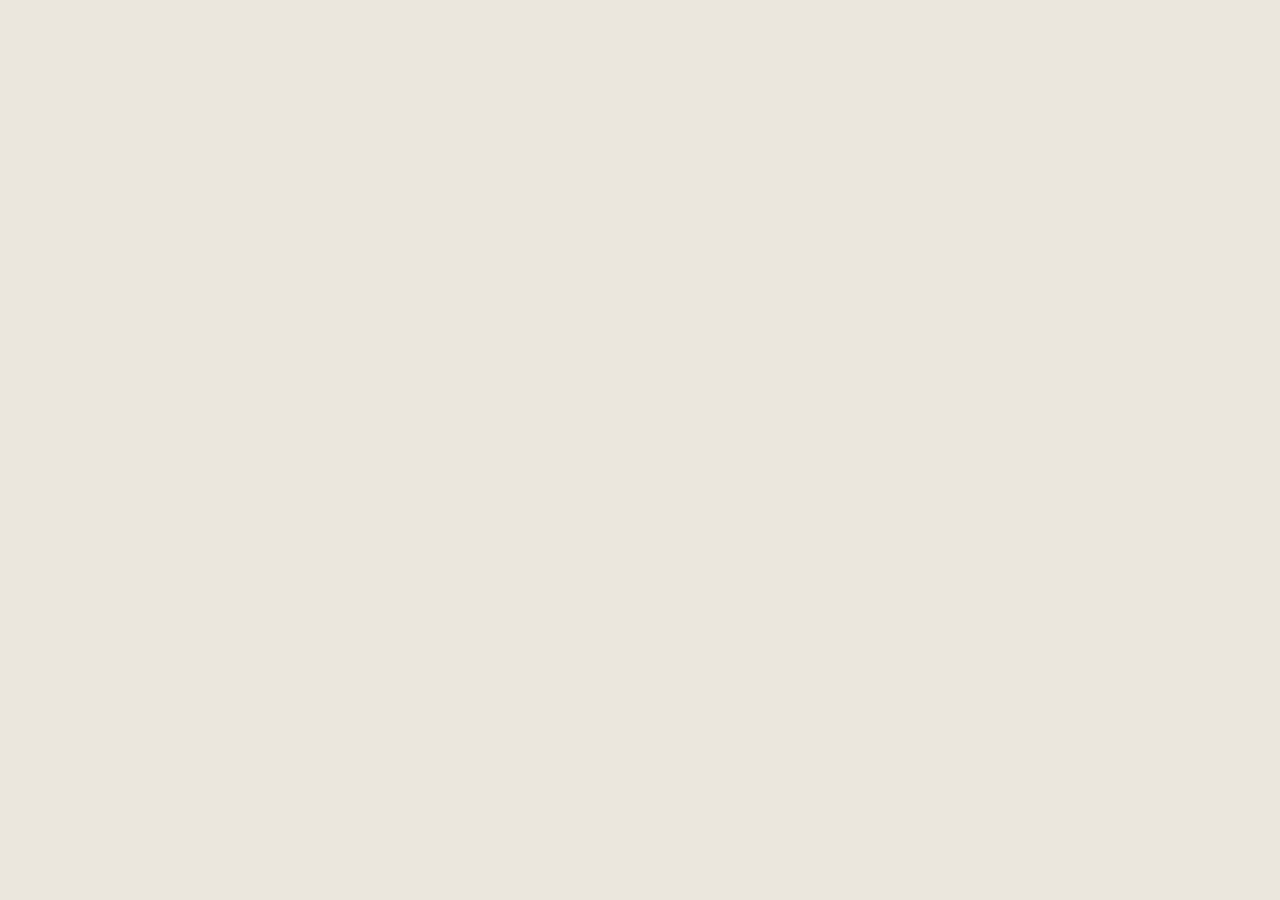
==== index.html @ 2cc4deec "Update index.html" ====
<!DOCTYPE html>
<html lang="en">
  <head>
    <meta charset="UTF-8" />
    <meta name="viewport" content="width=device-width, initial-scale=1.0" />
    <title>Конкретный чердак</title>
    <link href="https://fonts.googleapis.com/css2?family=Montserrat:ital,wght@0,100..900;1,100..900&amp;family=Press+Start+2P&amp;display=swap" rel="stylesheet">
    <link href="https://fonts.googleapis.com/css2?family=Gloria+Hallelujah&amp;display=swap" rel="stylesheet">
    <link rel="icon" href="assets/favicon.ico" type="image/x-icon">

    <!-- Press Start 2P-->
    <link rel="preconnect" href="https://fonts.googleapis.com">
    <link rel="preconnect" href="https://fonts.gstatic.com" crossorigin>
    <link href="https://fonts.googleapis.com/css2?family=Press+Start+2P&display=swap" rel="stylesheet">
  
    <!-- Спайс моно-->
    <link rel="preconnect" href="https://fonts.googleapis.com">
    <link rel="preconnect" href="https://fonts.gstatic.com" crossorigin>
    <link href="https://fonts.googleapis.com/css2?family=Press+Start+2P&family=Space+Mono:ital,wght@0,400;0,700;1,400;1,700&display=swap" rel="stylesheet">
    <script type="module" crossorigin src="assets/index-25bcae73.js"></script>
    <link rel="stylesheet" href="assets/index-1fccf9d4.css">
  </head>
  <body>
    <div id="root"></div>
    
  </body>
</html>
---- assets/index-1fccf9d4.css ----
:root{--header-height: 0px}main{margin-top:var(--header-height)}.header-toggle-button{color:var(--color-header-text-light);font-family:"Press Start 2P",serif}.header-container{display:flex;align-items:center;justify-content:space-between;padding:10px 20px;position:fixed;top:0;left:0;width:100%;z-index:10000}.header-left{display:flex;flex-direction:column}#header{background-color:var(--color-header-bg);width:100vw;top:0;left:50%;transform:translate(-50%);border-radius:2px;font-family:"Press Start 2P",serif}#header a{color:var(--color-header-text-light);font-size:12px;text-decoration:none;transition:filter .3s ease}#header a:hover{filter:var(--color-btn-hover-filter);transition:filter .3s ease}.custom-nav-item{padding-top:2px;line-height:10px}.custom-nav-item:first-of-type{text-transform:uppercase}.custom-nav-link.active{color:var(--color-header-text-active)!important;font-size:12px!important;text-decoration:none;transition:font-weight .3s ease}.header-toggle-button{background:none;border:none;cursor:pointer;font-size:1.5rem;display:block;position:fixed;right:25px;top:15px;z-index:10001}.custom-drawer-wrapper{display:block;position:relative;overflow:hidden;max-height:0;transition:max-height .3s ease-in-out;box-shadow:0 2px 5px #0000004d;z-index:1000;border-radius:0 0 4px 4px;width:100%}.custom-drawer-wrapper.expanded{max-height:500px}.custom-nav-list{list-style:none;margin:0;padding:10px;display:flex;flex-direction:column}.custom-nav-link{text-decoration:none;display:block;transition:background-color .3s ease-in-out;font-size:1.2rem;color:var(--color-header-text-default);padding:8px 10px}ol.download-info{padding:0 25px;margin:3px 0}@media (min-width: 769px){.header-container{justify-content:flex-start}.header-left{flex-direction:row;align-items:center}.header-toggle-button{display:none}.custom-nav-link{font-size:1rem;padding:5px 0}.custom-nav-list{flex-direction:row;padding:0}.custom-nav-item{margin:10px 0}.custom-nav-item{margin:0 15px}.custom-drawer-wrapper{display:flex;align-items:center;position:static;max-height:none;overflow:visible;box-shadow:none;z-index:auto;border-radius:0;width:auto;margin-left:20px;background-color:transparent}#header{background-color:var(--color-header-bg);position:absolute;width:95vw;top:10px;left:50%;transform:translate(-50%);border-radius:2px;font-family:"Press Start 2P",serif}}.footer{position:static;bottom:0;left:0;padding:10px 0;font-family:"Press Start 2P",serif;color:var(--color-footer-text);width:auto;max-width:none;margin:0;box-sizing:border-box;background-color:transparent;border-top:none;box-shadow:none;transition:none}#copyright{position:relative;top:10px}.footer-content{font-size:9px;line-height:10px;text-shadow:none}.container{font-family:"Monospace",monospace}main{padding-top:60px;transition:padding-top .3s ease-in-out}h2{font-family:"Press Start 2P",serif;font-size:17px;padding:0;margin:15px 0 30px;color:var(--color-body-color)}h3{font-family:"Press Start 2P",serif;font-size:16px;padding:0;margin:10px 0 0;color:var(--color-body-color);text-decoration:none!important;text-align:center}.link-header,h3 a{font-family:"Press Start 2P",serif;font-size:13px;padding:0;margin:30px 0 0;color:var(--color-body-color);text-decoration:none!important}main a{color:var(--color-body-color);transition:filter .3s ease;text-decoration:dotted underline 1px var(--color-body-color)}main a:hover{filter:var(--color-btn-hover-filter);transition:filter .3s ease}main{font-family:monospace;font-size:15px}ul.main-info{margin:-10px 0!important;padding:0 18px}hr{border:dotted 2px var( --color-checkbox-border);border-top:none;margin:10px}:root{--color-body-bg: #ebe7dd;--color-body-color: #7f836c;--color-text-secondary: #8B9C88;--color-text-light: #fcfdf8;--color-text-dark: #484940;--color-text-secondary-dark: #878a7485;--color-text-card-dark: #6B7A6D;--color-text-clear: #F9F6F2;--color-bg-input-group: #f3f2ee;--color-bg-btn-group: #d4cfc0;--color-bg-btn-group-checked: #c2baa9;--color-bg-btn-clan-cont-checked: #a79d87;--color-bg-table-cell: #ddd8ce;--color-bg-table-cell-lit: #c0baa9;--color-bg-table-cell-dawey: #95a080;--color-bg-loc-num-tooltip: #fffcf0;--color-bg-swim-group: #C7C2A4;--color-border-default: #c9c4b9;--color-border-btn-group: #A89C70;--color-border-btn-group-separator: #9C9070;--color-checkbox-bg: #ddd8ce;--color-checkbox-border: #C6C2B6;--color-checkbox-checkmark: #5f5d4e;--color-card-border: #ccc4ad;--color-card-bg: #e0ddd0;--color-btn-hover-filter: brightness(96%);--color-header-text-light: #e3e4d4;--color-header-bg: #889482;--color-header-text-active: #fefff0;--color-footer-text: #7b8571;--color-footer-bg: #4E5B5D;--color-path-start: #D0B86D;--color-path-end: #A89F87;--color-path-arrow: #8B9C88;--color-path-highlight: #C7C2A4}h4:first-of-type{font-family:"Press Start 2P",serif;font-size:12px;font-weight:400;padding:0;margin:10px 0 0;color:var(--color-body-color);text-decoration:none!important;text-align:center}h4:nth-of-type(2){text-align:center;font-family:"Press Start 2P",serif;font-size:13px;padding:0;margin:30px 0 10px;color:var(--color-body-color);text-decoration:none!important}.container{text-align:justify}.link-table{display:grid;justify-items:center;align-items:center;justify-content:space-evenly;margin:15px 0}.link-table td,.link-table th{border:2px solid var(--color-card-border)}.link-table th{font-size:14px;padding:0 10px;background-color:var(--color-bg-table-cell)}.link-table td{font-size:14px;padding:0 10px}p.download-info{margin:5px 0!important}ol.download-info>li{margin:15px 0}.mods-links{margin:10px 0;padding:0 20px}#remarka{display:inline-block;padding:0 0 10px}.container>p{margin:10px 0 20px;font-size:15px}#from_chk,#to_chk{margin:3px 3px 1px 8px}label[for=from_chk],label[for=to_chk]{padding:3px 13px}.pathfind-table{border-collapse:collapse;margin:0 auto 10px;-webkit-user-select:none;user-select:none}.number-location{display:flex;justify-content:space-between;align-items:center;margin:0}.pathfind-table td:not(.table-header>td){height:30px;width:20px;border:1px solid var(--color-border-default);padding:0;position:relative;background-color:var(--color-bg-table-cell)}.pathfind-table td.dawey{background-color:var(--color-bg-table-cell-dawey)}.loc_num{font-size:.65em;color:var(--color-text-dark);position:absolute;bottom:1px;right:1px;font-weight:700}.path td .loc_num{z-index:20;display:inline-flex;right:16px;bottom:-11px;-webkit-user-select:text;user-select:text;background:var(--color-bg-loc-num-tooltip);padding:1px 5px;border-radius:6px 0 6px 6px;box-shadow:0 0 3px #0000004d;white-space:nowrap;opacity:0!important;pointer-events:none;transition:opacity .3s ease}.path td:hover .loc_num{opacity:1!important}.lit{background-color:var(--color-bg-table-cell-lit)!important}td.dawey{background-color:var(--color-bg-table-cell-dawey)!important}#pathfind-container{display:flex;flex-wrap:wrap;align-content:center;align-items:flex-start;justify-content:space-around}#path-location{display:flex;flex-wrap:wrap;align-content:center;align-items:center;justify-content:center}#path-location>div{margin:0 30px 30px}#where-from{display:flex;justify-content:center;align-items:center;margin:15px}#where-from .btn{padding:3px 15px;font-size:16px}#path-buttons{display:flex;flex-wrap:wrap;justify-content:space-evenly;align-content:center;align-items:center;margin:-17px 0 27px}.show{display:flex;flex-direction:column}#search-table{display:flex;flex-wrap:wrap;justify-content:center;align-content:center;align-items:center}.search{margin:5px 15px}#search-header{display:inline}.text-center{text-align:center}p i{font-size:.85em;font-style:italic;text-align:center;display:block;margin-bottom:15px}p{-webkit-user-select:text;user-select:text}#from_num,#to_num,#sh_loc{border-radius:3px;font-size:.85rem;padding:6px 13px;cursor:pointer;border:none;-webkit-user-select:none;user-select:none;text-align:center;transition:background-color .3s ease;background-color:var(--color-bg-input-group);color:var( --color-text-dark)}#from_num::placeholder,#to_num::placeholder,#sh_loc::placeholder{color:var(--color-text-secondary-dark)}.btn{border-radius:3px;font-size:.85rem;padding:6px 13px;cursor:pointer;border:none;-webkit-user-select:none;user-select:none;transition:.3s ease;background-color:var(--color-bg-btn-group);color:var( --color-text-light)}.btn:hover,.clear:hover{filter:var(--color-btn-hover-filter);transition:.3s ease}.btn:not(#where-from .btn){background-color:var(--color-bg-btn-group-checked)}.btn-sm{font-size:.75rem;padding:3px 8px}#sShow{margin:15px 0 0 10px}#where-from .btn[for=dush]{border-radius:3px 0 0 3px}#where-from .btn[for=stepi]{border-radius:0 3px 3px 0}.btn-check{display:none}.btn-group{display:inline-flex;border-radius:3px;overflow:hidden;border:1px solid var(--color-border-btn-group)}.btn-check:checked+.btn{background-color:var(--color-bg-btn-group-checked)}.clear{color:var(--color-text-clear);background-color:var(--color-bg-btn-group-checked);font-weight:700;font-size:1.2em;line-height:1;cursor:pointer;-webkit-user-select:none;user-select:none;text-align:center;padding:2px 5px;border-radius:3px;transition:.3s ease}.hidden{display:none}.game-cell{display:block;height:30px;width:20px;background-color:var(--color-bg-table-cell);cursor:pointer;-webkit-user-select:none;user-select:none;transition:background-color .3s ease}.hidden:checked+.game-cell{background-color:var(--color-bg-table-cell-lit);border-color:var(--color-border-game-cell-checked)}.center{text-align:center}.search{margin-bottom:10px}input[type=checkbox]{display:none}.custom-checkbox{width:15px;height:15px;line-height:15px;background-color:var(--color-checkbox-bg);border:2px solid var(--color-checkbox-border);display:inline-block;cursor:pointer;position:relative}input[type=checkbox]:checked+.custom-checkbox{background-color:var(--color-checkbox-bg)}input[type=checkbox]:checked+.custom-checkbox:after{content:"";position:absolute;left:4px;top:-3px;width:6px;height:15px;border:2px solid var(--color-checkbox-checkmark);border-width:0 2px 2px 0;transform:rotate(45deg)}body{background-color:var(--color-body-bg);color:var(--color-body-color)}.card{position:relative;display:flex;flex-direction:column;word-wrap:break-word;background-clip:border-box;border:1px solid var(--color-card-border);border-radius:.25rem;background-color:var(--color-card-bg);margin:0 10px 20px;color:var(--color-text-card-dark)}.calc-act-card{display:flex;flex-wrap:wrap;justify-content:space-evenly;align-items:center;padding:15px 0}.calc-lvl-card{display:flex;flex-wrap:wrap;padding:15px 0;justify-content:center}.swim-lvl-from,.swim-lvl-to,.swim-lvl-time{display:flex;align-items:center;justify-content:space-evenly;margin:3px 0}.swim-lvl-txt,.swim-lvl-label{margin:0 10px}.swim-lvl-from>.swim-lvl-txt:nth-of-type(2){width:35px}.calc-action{font-size:14px;margin:0 10px}.calc-action p{margin:5px 0}.calc-lvl-block{width:80%;display:grid;justify-items:center}.swim-lvl-time-txt{margin:0 10px}.swim-lvl-input input,.swim-lvl-input select{width:35px;margin:5px 0;color:var(--color-text-dark)!important}#howFarRes p{font-size:14px;margin:10px 0;text-align:center}#howFar{margin:5px 0 0}#clan-container{display:grid!important;gap:.45rem!important}#swimaway-container{display:flex;width:100%;justify-content:center;flex-wrap:wrap}.swim-lvl{display:grid;grid-auto-flow:column;justify-content:space-between;margin:5px}label[for=bornSwim],label[for=wentSwim],label[for=notSwim]{font-size:15px!important;text-align:center;margin:5px 10px;padding:10px 13px!important}#clan-container>.btn-check:checked+.btn{background-color:var(--color-bg-btn-clan-cont-checked)}#yourLv,#locLv,#d1eSL,#bSLб,#d1bSL,#d2bSL,#d3bSL,#d2eSL,#hourExp{border-radius:3px;padding:2px 10px;margin:0 5px;cursor:pointer;border:none;-webkit-user-select:none;user-select:none;text-align:center;transition:background-color .3s ease;background-color:var(--color-bg-input-group);color:var(--color-text-dark)!important}select#bSL,select#eSL{border-radius:3px;padding:2px 10px;margin:0 5px;width:50px;cursor:pointer;border:none;-webkit-user-select:none;user-select:none;text-align:center;transition:background-color .3s ease;background-color:var(--color-bg-input-group);color:var(--color-text-dark)!important}
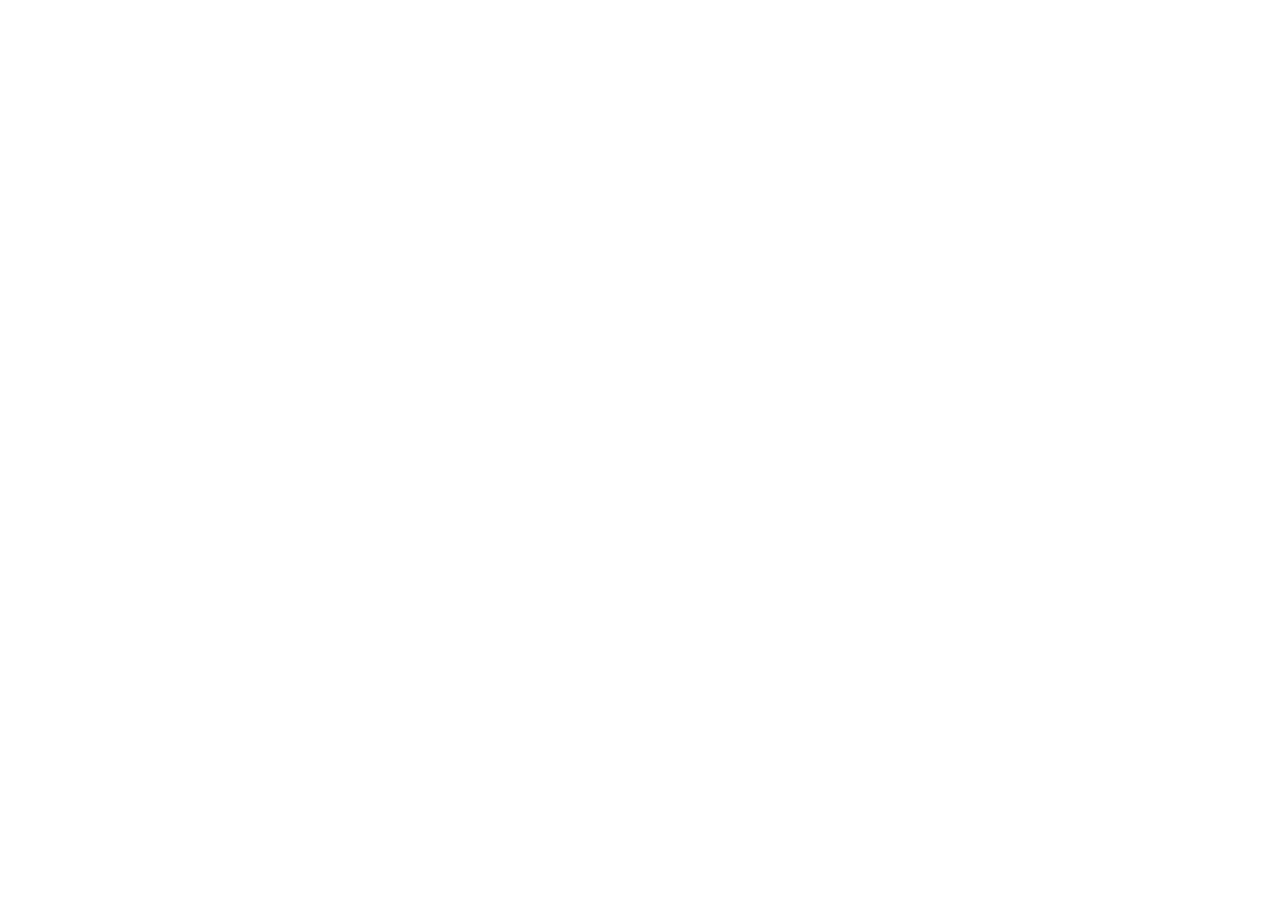
==== commit 90818f51: "Update index.html" ====
--- a/index.html
+++ b/index.html
@@ -6,7 +6,7 @@
     <title>Конкретный чердак</title>
     <link href="https://fonts.googleapis.com/css2?family=Montserrat:ital,wght@0,100..900;1,100..900&amp;family=Press+Start+2P&amp;display=swap" rel="stylesheet">
     <link href="https://fonts.googleapis.com/css2?family=Gloria+Hallelujah&amp;display=swap" rel="stylesheet">
-    <link rel="icon" href="assets/favicon.ico" type="image/x-icon">
+    <link rel="icon" href="/assets/favicon.ico" type="image/x-icon">
 
     <!-- Press Start 2P-->
     <link rel="preconnect" href="https://fonts.googleapis.com">
@@ -17,8 +17,8 @@
     <link rel="preconnect" href="https://fonts.googleapis.com">
     <link rel="preconnect" href="https://fonts.gstatic.com" crossorigin>
     <link href="https://fonts.googleapis.com/css2?family=Press+Start+2P&family=Space+Mono:ital,wght@0,400;0,700;1,400;1,700&display=swap" rel="stylesheet">
-    <script type="module" crossorigin src="assets/index-25bcae73.js"></script>
-    <link rel="stylesheet" href="assets/index-1fccf9d4.css">
+    <script type="module" crossorigin src="./assets/index-8463efc4.js"></script>
+    <link rel="stylesheet" href="./assets/index-5ba0d593.css">
   </head>
   <body>
     <div id="root"></div>
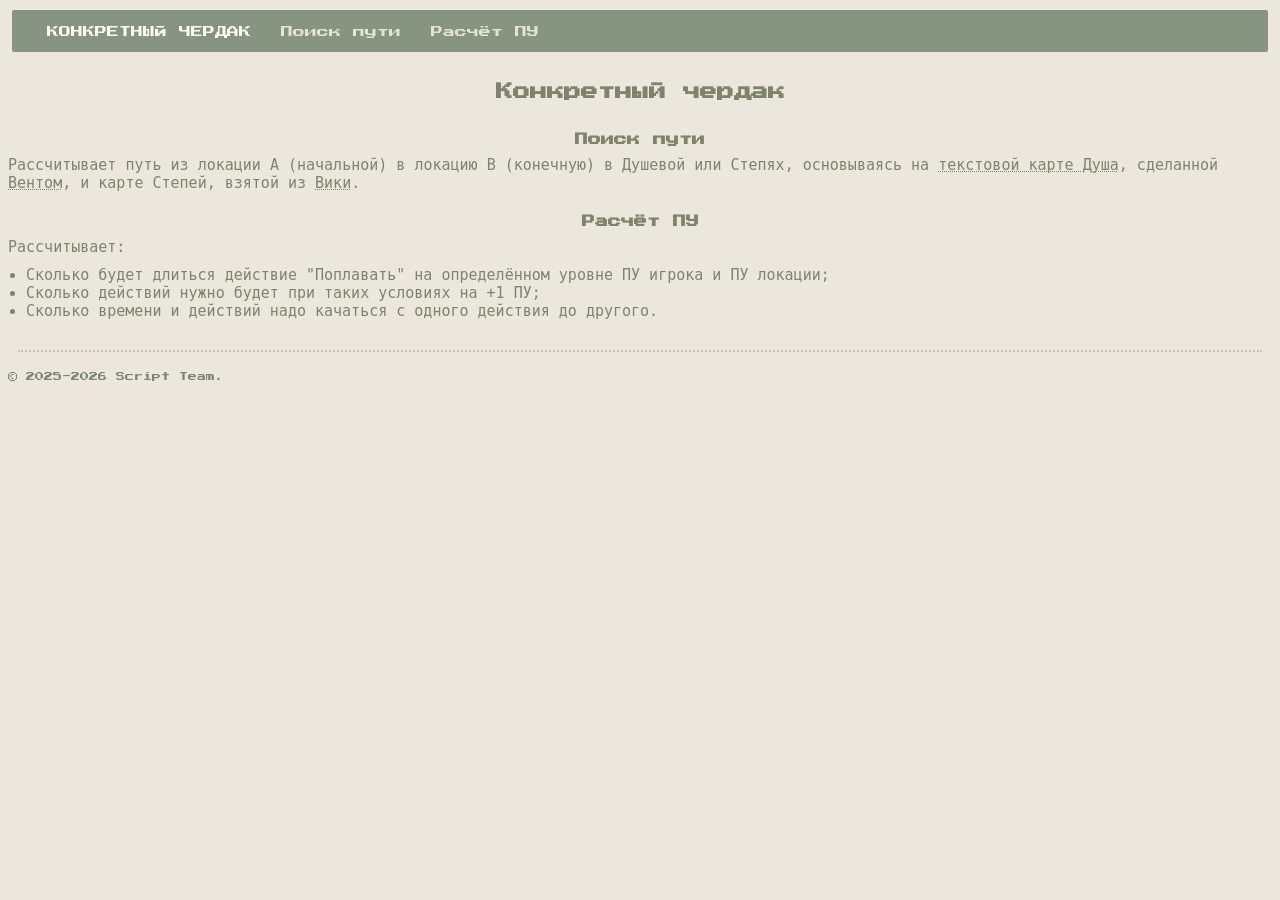
==== commit fbdc8300: "Initial commit" ====
--- a/index.html
+++ b/index.html
@@ -1,27 +1,27 @@
-<!DOCTYPE html>
-<html lang="en">
-  <head>
-    <meta charset="UTF-8" />
-    <meta name="viewport" content="width=device-width, initial-scale=1.0" />
-    <title>Конкретный чердак</title>
-    <link href="https://fonts.googleapis.com/css2?family=Montserrat:ital,wght@0,100..900;1,100..900&amp;family=Press+Start+2P&amp;display=swap" rel="stylesheet">
-    <link href="https://fonts.googleapis.com/css2?family=Gloria+Hallelujah&amp;display=swap" rel="stylesheet">
-    <link rel="icon" href="/assets/favicon.ico" type="image/x-icon">
-
-    <!-- Press Start 2P-->
-    <link rel="preconnect" href="https://fonts.googleapis.com">
-    <link rel="preconnect" href="https://fonts.gstatic.com" crossorigin>
-    <link href="https://fonts.googleapis.com/css2?family=Press+Start+2P&display=swap" rel="stylesheet">
-  
-    <!-- Спайс моно-->
-    <link rel="preconnect" href="https://fonts.googleapis.com">
-    <link rel="preconnect" href="https://fonts.gstatic.com" crossorigin>
-    <link href="https://fonts.googleapis.com/css2?family=Press+Start+2P&family=Space+Mono:ital,wght@0,400;0,700;1,400;1,700&display=swap" rel="stylesheet">
-    <script type="module" crossorigin src="./assets/index-8463efc4.js"></script>
-    <link rel="stylesheet" href="./assets/index-5ba0d593.css">
-  </head>
-  <body>
-    <div id="root"></div>
-    
-  </body>
-</html>
+<!DOCTYPE html>
+<html lang="en">
+  <head>
+    <meta charset="UTF-8" />
+    <meta name="viewport" content="width=device-width, initial-scale=1.0" />
+    <title>Конкретный чердак</title>
+    <link href="https://fonts.googleapis.com/css2?family=Montserrat:ital,wght@0,100..900;1,100..900&amp;family=Press+Start+2P&amp;display=swap" rel="stylesheet">
+    <link href="https://fonts.googleapis.com/css2?family=Gloria+Hallelujah&amp;display=swap" rel="stylesheet">
+    <link rel="icon" href="https://glyph.su/favicon.ico" type="image/x-icon">
+
+    <!-- Press Start 2P-->
+    <link rel="preconnect" href="https://fonts.googleapis.com">
+    <link rel="preconnect" href="https://fonts.gstatic.com" crossorigin>
+    <link href="https://fonts.googleapis.com/css2?family=Press+Start+2P&display=swap" rel="stylesheet">
+  
+    <!-- Спайс моно-->
+    <link rel="preconnect" href="https://fonts.googleapis.com">
+    <link rel="preconnect" href="https://fonts.gstatic.com" crossorigin>
+    <link href="https://fonts.googleapis.com/css2?family=Press+Start+2P&family=Space+Mono:ital,wght@0,400;0,700;1,400;1,700&display=swap" rel="stylesheet">
+    <script type="module" crossorigin src="/assets/index-1d9ab190.js"></script>
+    <link rel="stylesheet" href="/assets/index-99a11e3c.css">
+  </head>
+  <body>
+    <div id="root"></div>
+    
+  </body>
+</html>
--- a/assets/index-99a11e3c.css
+++ b/assets/index-99a11e3c.css
@@ -0,0 +1 @@
+:root{--header-height: 0px}main{margin-top:var(--header-height)}.header-toggle-button{color:var(--color-header-text-light);font-family:"Press Start 2P",serif}.header-container{display:flex;align-items:center;justify-content:space-between;padding:10px 20px;position:fixed;top:0;left:0;width:100%;z-index:10000}.header-left{display:flex;flex-direction:column}#header{background-color:var(--color-header-bg);width:100vw;top:0;left:50%;transform:translate(-50%);border-radius:2px;font-family:"Press Start 2P",serif}#header a{color:var(--color-header-text-light);font-size:12px;text-decoration:none;transition:filter .3s ease}#header a:hover{filter:var(--color-btn-hover-filter);transition:filter .3s ease}.custom-nav-item{padding-top:2px;line-height:10px}.custom-nav-item:first-of-type{text-transform:uppercase}.custom-nav-link.active{color:var(--color-header-text-active)!important;font-size:12px!important;text-decoration:none;transition:font-weight .3s ease}.header-toggle-button{background:none;border:none;cursor:pointer;font-size:1.5rem;display:block;position:fixed;right:25px;top:15px;z-index:10001}.custom-drawer-wrapper{display:block;position:relative;overflow:hidden;max-height:0;transition:max-height .3s ease-in-out;box-shadow:0 2px 5px #0000004d;z-index:1000;border-radius:0 0 4px 4px;width:100%}.custom-drawer-wrapper.expanded{max-height:500px}.custom-nav-list{list-style:none;margin:0;padding:10px;display:flex;flex-direction:column}.custom-nav-link{text-decoration:none;display:block;transition:background-color .3s ease-in-out;font-size:1.2rem;color:var(--color-header-text-default);padding:8px 10px}ol.download-info{padding:0 25px;margin:3px 0}@media (min-width: 769px){.header-container{justify-content:flex-start}.header-left{flex-direction:row;align-items:center}.header-toggle-button{display:none}.custom-nav-link{font-size:1rem;padding:5px 0}.custom-nav-list{flex-direction:row;padding:0}.custom-nav-item{margin:10px 0}.custom-nav-item{margin:0 15px}.custom-drawer-wrapper{display:flex;align-items:center;position:static;max-height:none;overflow:visible;box-shadow:none;z-index:auto;border-radius:0;width:auto;margin-left:20px;background-color:transparent}#header{background-color:var(--color-header-bg);position:absolute;width:95vw;top:10px;left:50%;transform:translate(-50%);border-radius:2px;font-family:"Press Start 2P",serif}}.footer{position:static;bottom:0;left:0;padding:10px 0;font-family:"Press Start 2P",serif;color:var(--color-footer-text);width:auto;max-width:none;margin:0;box-sizing:border-box;background-color:transparent;border-top:none;box-shadow:none;transition:none}#copyright{position:relative;top:10px}.footer-content{font-size:9px;line-height:10px;text-shadow:none}.container{font-family:"Monospace",monospace}main{padding-top:60px;transition:padding-top .3s ease-in-out}h2{font-family:"Press Start 2P",serif;font-size:17px;padding:0;margin:15px 0 30px;color:var(--color-body-color)}h3{font-family:"Press Start 2P",serif;font-size:16px;padding:0;margin:10px 0 0;color:var(--color-body-color);text-decoration:none!important;text-align:center}.link-header,h3 a{font-family:"Press Start 2P",serif;font-size:13px;padding:0;margin:30px 0 0;color:var(--color-body-color);text-decoration:none!important}main a{color:var(--color-body-color);transition:filter .3s ease;text-decoration:dotted underline 1px var(--color-body-color)}main a:hover{filter:var(--color-btn-hover-filter);transition:filter .3s ease}main{font-family:monospace;font-size:15px}ul.main-info{margin:-10px 0!important;padding:0 18px}hr{border:dotted 2px var( --color-checkbox-border);border-top:none;margin:10px}.container>p{margin:10px 0 20px;font-size:15px}#from_chk,#to_chk{margin:3px 3px 1px 8px}label[for=from_chk],label[for=to_chk]{padding:3px 13px}.pathfind-table{border-collapse:collapse;margin:0 auto 10px;-webkit-user-select:none;user-select:none}.number-location{display:flex;justify-content:space-between;align-items:center;margin:0}.pathfind-table td:not(.table-header>td){height:30px;width:20px;border:1px solid var(--color-border-default);padding:0;position:relative;background-color:var(--color-bg-table-cell)}.pathfind-table td.dawey{background-color:var(--color-bg-table-cell-dawey)}.loc_num{font-size:.65em;color:var(--color-text-dark);position:absolute;bottom:1px;right:1px;font-weight:700}.path td .loc_num{z-index:20;display:inline-flex;right:16px;bottom:-11px;-webkit-user-select:text;user-select:text;background:var(--color-bg-loc-num-tooltip);padding:1px 5px;border-radius:6px 0 6px 6px;box-shadow:0 0 3px #0000004d;white-space:nowrap;opacity:0!important;pointer-events:none;transition:opacity .3s ease}.path td:hover .loc_num{opacity:1!important}.lit{background-color:var(--color-bg-table-cell-lit)!important}td.dawey{background-color:var(--color-bg-table-cell-dawey)!important}#pathfind-container{display:flex;flex-wrap:wrap;align-content:center;align-items:flex-start;justify-content:space-around}#path-location{display:flex;flex-wrap:wrap;align-content:center;align-items:center;justify-content:center}#path-location>div{margin:0 30px 30px}#where-from{display:flex;justify-content:center;align-items:center;margin:15px}#where-from .btn{padding:3px 15px;font-size:16px}#path-buttons{display:flex;flex-wrap:wrap;justify-content:space-evenly;align-content:center;align-items:center;margin:-17px 0 27px}.show{display:flex;flex-direction:column}#search-table{display:flex;flex-wrap:wrap;justify-content:center;align-content:center;align-items:center}.search{margin:5px 15px}#search-header{display:inline}.text-center{text-align:center}p i{font-size:.85em;font-style:italic;text-align:center;display:block;margin-bottom:15px}p{-webkit-user-select:text;user-select:text}#from_num,#to_num,#sh_loc{border-radius:3px;font-size:.85rem;padding:6px 13px;cursor:pointer;border:none;-webkit-user-select:none;user-select:none;text-align:center;transition:background-color .3s ease;background-color:var(--color-bg-input-group);color:var( --color-text-dark)}#from_num::placeholder,#to_num::placeholder,#sh_loc::placeholder{color:var(--color-text-secondary-dark)}.btn{border-radius:3px;font-size:.85rem;padding:6px 13px;cursor:pointer;border:none;-webkit-user-select:none;user-select:none;transition:.3s ease;background-color:var(--color-bg-btn-group);color:var( --color-text-light)}.btn:hover,.clear:hover{filter:var(--color-btn-hover-filter);transition:.3s ease}.btn:not(#where-from .btn){background-color:var(--color-bg-btn-group-checked)}.btn-sm{font-size:.75rem;padding:3px 8px}#sShow{margin:15px 0 0 10px}#where-from .btn[for=dush]{border-radius:3px 0 0 3px}#where-from .btn[for=stepi]{border-radius:0 3px 3px 0}.btn-check{display:none}.btn-group{display:inline-flex;border-radius:3px;overflow:hidden;border:1px solid var(--color-border-btn-group)}.btn-check:checked+.btn{background-color:var(--color-bg-btn-group-checked)}.clear{color:var(--color-text-clear);background-color:var(--color-bg-btn-group-checked);font-weight:700;font-size:1.2em;line-height:1;cursor:pointer;-webkit-user-select:none;user-select:none;text-align:center;padding:2px 5px;border-radius:3px;transition:.3s ease}.hidden{display:none}.game-cell{display:block;height:30px;width:20px;background-color:var(--color-bg-table-cell);cursor:pointer;-webkit-user-select:none;user-select:none;transition:background-color .3s ease}.hidden:checked+.game-cell{background-color:var(--color-bg-table-cell-lit);border-color:var(--color-border-game-cell-checked)}.center{text-align:center}.search{margin-bottom:10px}input[type=checkbox]{display:none}.custom-checkbox{width:15px;height:15px;line-height:15px;background-color:var(--color-checkbox-bg);border:2px solid var(--color-checkbox-border);display:inline-block;cursor:pointer;position:relative}input[type=checkbox]:checked+.custom-checkbox{background-color:var(--color-checkbox-bg)}input[type=checkbox]:checked+.custom-checkbox:after{content:"";position:absolute;left:4px;top:-3px;width:6px;height:15px;border:2px solid var(--color-checkbox-checkmark);border-width:0 2px 2px 0;transform:rotate(45deg)}:root{--color-body-bg: #ebe7dd;--color-body-color: #7f836c;--color-text-secondary: #8B9C88;--color-text-light: #fcfdf8;--color-text-dark: #484940;--color-text-secondary-dark: #878a7485;--color-text-card-dark: #6B7A6D;--color-text-clear: #F9F6F2;--color-bg-input-group: #f3f2ee;--color-bg-btn-group: #d4cfc0;--color-bg-btn-group-checked: #c2baa9;--color-bg-btn-clan-cont-checked: #a79d87;--color-bg-table-cell: #ddd8ce;--color-bg-table-cell-lit: #c0baa9;--color-bg-table-cell-dawey: #95a080;--color-bg-loc-num-tooltip: #fffcf0;--color-bg-swim-group: #C7C2A4;--color-border-default: #c9c4b9;--color-border-btn-group: #A89C70;--color-border-btn-group-separator: #9C9070;--color-checkbox-bg: #ddd8ce;--color-checkbox-border: #C6C2B6;--color-checkbox-checkmark: #5f5d4e;--color-card-border: #ccc4ad;--color-card-bg: #e0ddd0;--color-btn-hover-filter: brightness(96%);--color-header-text-light: #e3e4d4;--color-header-bg: #889482;--color-header-text-active: #fefff0;--color-footer-text: #7b8571;--color-footer-bg: #4E5B5D;--color-path-start: #D0B86D;--color-path-end: #A89F87;--color-path-arrow: #8B9C88;--color-path-highlight: #C7C2A4}body{background-color:var(--color-body-bg);color:var(--color-body-color)}.card{position:relative;display:flex;flex-direction:column;word-wrap:break-word;background-clip:border-box;border:1px solid var(--color-card-border);border-radius:.25rem;background-color:var(--color-card-bg);margin:0 10px 20px;color:var(--color-text-card-dark)}.calc-act-card{display:flex;flex-wrap:wrap;justify-content:space-evenly;align-items:center;padding:15px 0}.calc-lvl-card{display:flex;flex-wrap:wrap;padding:15px 0;justify-content:center}.swim-lvl-from,.swim-lvl-to,.swim-lvl-time{display:flex;align-items:center;justify-content:space-evenly;margin:3px 0}.swim-lvl-txt,.swim-lvl-label{margin:0 10px}.swim-lvl-from>.swim-lvl-txt:nth-of-type(2){width:35px}.calc-action{font-size:14px;margin:0 10px}.calc-action p{margin:5px 0}.calc-lvl-block{width:80%;display:grid;justify-items:center}.swim-lvl-time-txt{margin:0 10px}.swim-lvl-input input,.swim-lvl-input select{width:35px;margin:5px 0;color:var(--color-text-dark)!important}#howFarRes p{font-size:14px;margin:10px 0;text-align:center}#howFar{margin:5px 0 0}#clan-container{display:grid!important;gap:.45rem!important}#swimaway-container{display:flex;width:100%;justify-content:center;flex-wrap:wrap}.swim-lvl{display:grid;grid-auto-flow:column;justify-content:space-between;margin:5px}label[for=bornSwim],label[for=wentSwim],label[for=notSwim]{font-size:15px!important;text-align:center;margin:5px 10px;padding:10px 13px!important}#clan-container>.btn-check:checked+.btn{background-color:var(--color-bg-btn-clan-cont-checked)}#yourLv,#locLv,#d1eSL,#bSLб,#d1bSL,#d2bSL,#d3bSL,#d2eSL,#hourExp{border-radius:3px;padding:2px 10px;margin:0 5px;cursor:pointer;border:none;-webkit-user-select:none;user-select:none;text-align:center;transition:background-color .3s ease;background-color:var(--color-bg-input-group);color:var(--color-text-dark)!important}select#bSL,select#eSL{border-radius:3px;padding:2px 10px;margin:0 5px;width:50px;cursor:pointer;border:none;-webkit-user-select:none;user-select:none;text-align:center;transition:background-color .3s ease;background-color:var(--color-bg-input-group);color:var(--color-text-dark)!important}
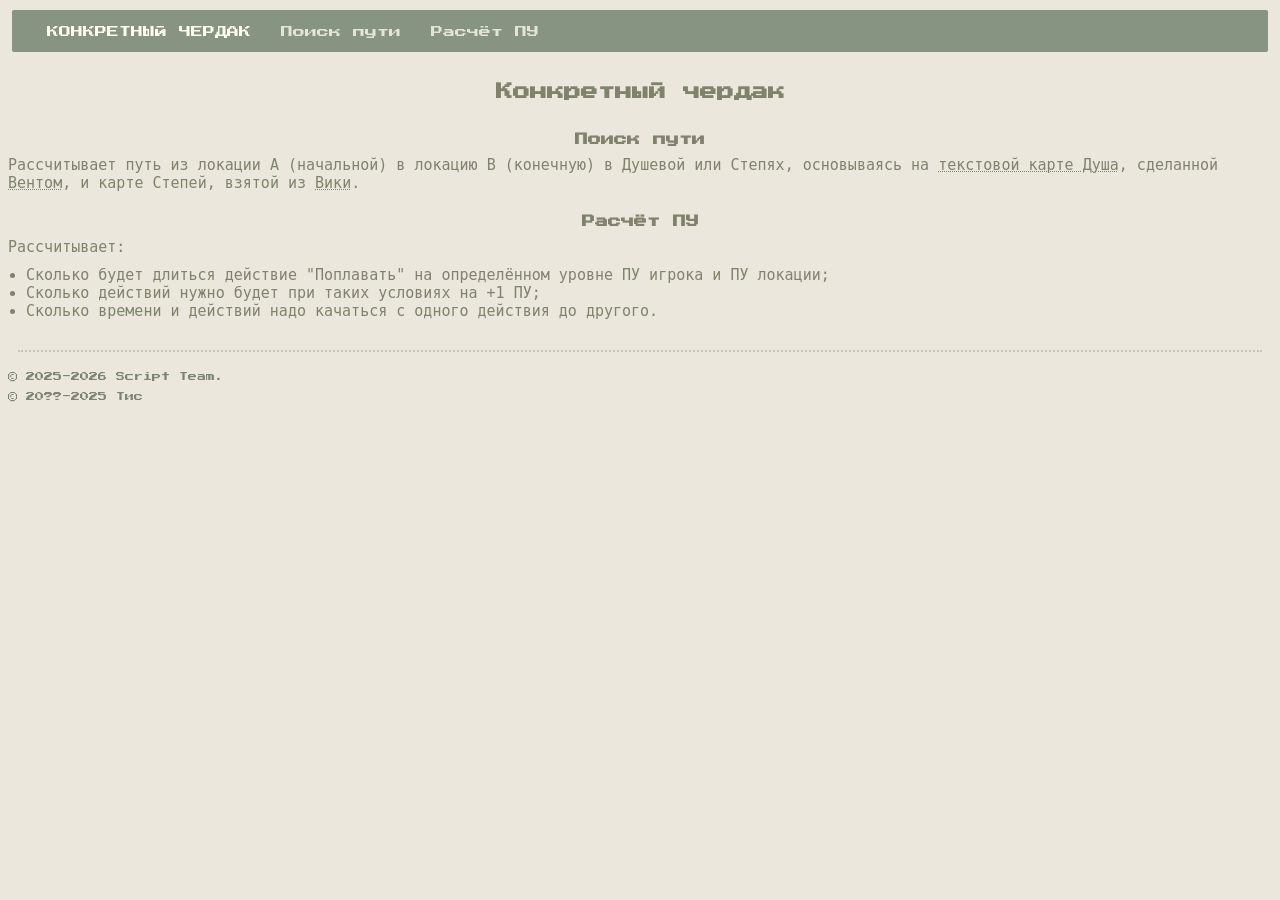
==== commit 0e7927a7: "Aleredy fixed" ====
--- a/index.html
+++ b/index.html
@@ -17,7 +17,7 @@
     <link rel="preconnect" href="https://fonts.googleapis.com">
     <link rel="preconnect" href="https://fonts.gstatic.com" crossorigin>
     <link href="https://fonts.googleapis.com/css2?family=Press+Start+2P&family=Space+Mono:ital,wght@0,400;0,700;1,400;1,700&display=swap" rel="stylesheet">
-    <script type="module" crossorigin src="/assets/index-1d9ab190.js"></script>
+    <script type="module" crossorigin src="/assets/index-0a0f6b26.js"></script>
     <link rel="stylesheet" href="/assets/index-99a11e3c.css">
   </head>
   <body>
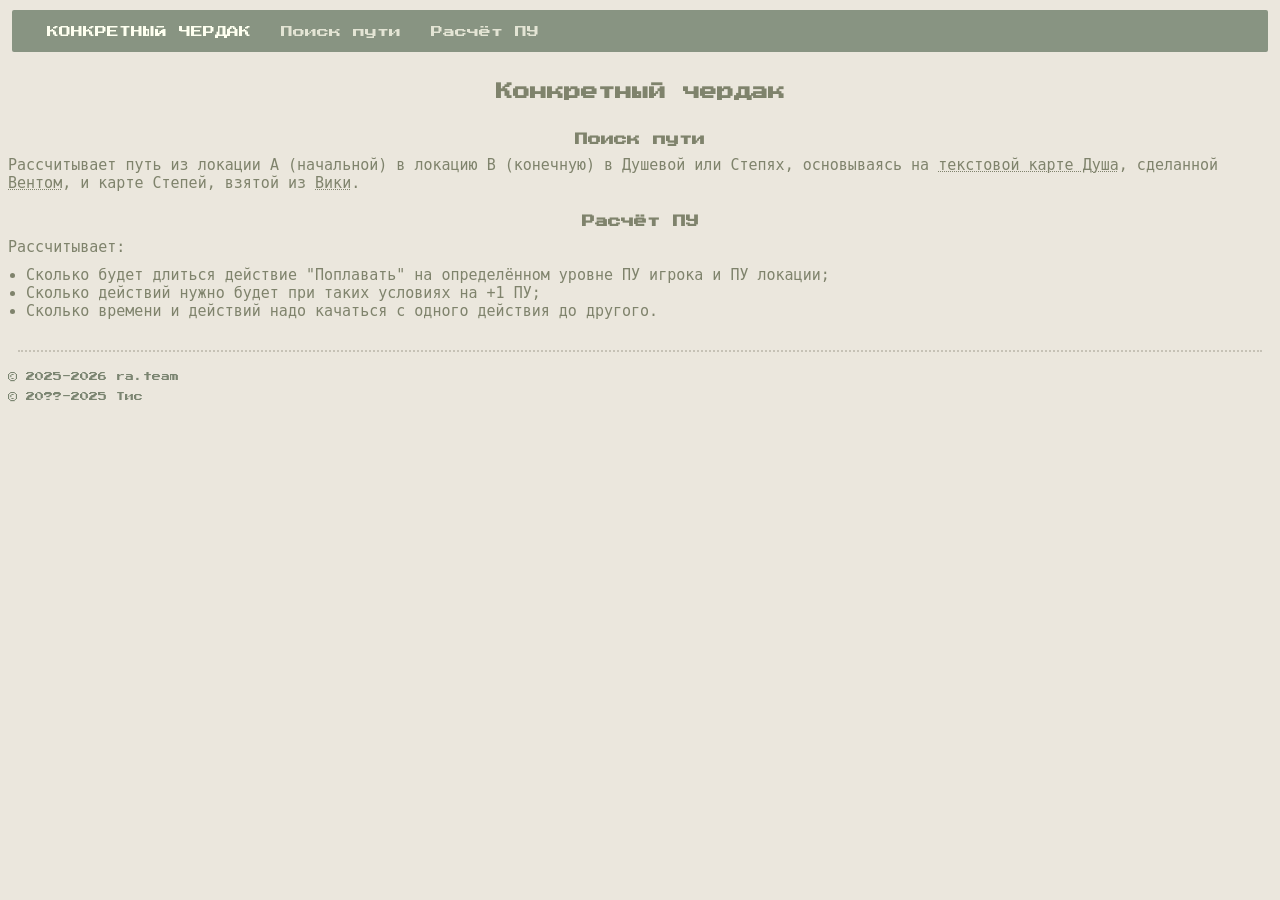
==== commit a721b337: "fixed team name and hashrouter" ====
--- a/index.html
+++ b/index.html
@@ -17,8 +17,8 @@
     <link rel="preconnect" href="https://fonts.googleapis.com">
     <link rel="preconnect" href="https://fonts.gstatic.com" crossorigin>
     <link href="https://fonts.googleapis.com/css2?family=Press+Start+2P&family=Space+Mono:ital,wght@0,400;0,700;1,400;1,700&display=swap" rel="stylesheet">
-    <script type="module" crossorigin src="/assets/index-0a0f6b26.js"></script>
-    <link rel="stylesheet" href="/assets/index-99a11e3c.css">
+    <script type="module" crossorigin src="./assets/index-d93b2f7e.js"></script>
+    <link rel="stylesheet" href="./assets/index-4e34ebc7.css">
   </head>
   <body>
     <div id="root"></div>
--- a/assets/index-4e34ebc7.css
+++ b/assets/index-4e34ebc7.css
@@ -0,0 +1 @@
+:root{--header-height: 0px}main{margin-top:var(--header-height)}.header-toggle-button{color:var(--color-header-text-light);font-family:"Press Start 2P",serif}.header-container{display:flex;align-items:center;justify-content:space-between;padding:10px 20px;position:fixed;top:0;left:0;width:100%;z-index:10000}.header-left{display:flex;flex-direction:column}#header{background-color:var(--color-header-bg);width:100vw;top:0;left:50%;transform:translate(-50%);border-radius:2px;font-family:"Press Start 2P",serif}#header a{color:var(--color-header-text-light);font-size:12px;text-decoration:none;transition:filter .3s ease}#header a:hover{filter:var(--color-btn-hover-filter);transition:filter .3s ease}.custom-nav-item{padding-top:2px;line-height:10px}.custom-nav-item:first-of-type{text-transform:uppercase}.custom-nav-link.active{color:var(--color-header-text-active)!important;font-size:12px!important;text-decoration:none;transition:font-weight .3s ease}.header-toggle-button{background:none;border:none;cursor:pointer;font-size:1.5rem;display:block;position:fixed;right:25px;top:15px;z-index:10001}.custom-drawer-wrapper{display:block;position:relative;overflow:hidden;max-height:0;transition:max-height .3s ease-in-out;box-shadow:0 2px 5px #0000004d;z-index:1000;border-radius:0 0 4px 4px;width:100%}.custom-drawer-wrapper.expanded{max-height:500px}.custom-nav-list{list-style:none;margin:0;padding:10px;display:flex;flex-direction:column}.custom-nav-link{text-decoration:none;display:block;transition:background-color .3s ease-in-out;font-size:1.2rem;color:var(--color-header-text-default);padding:8px 10px}ol.download-info{padding:0 25px;margin:3px 0}@media (min-width: 769px){.header-container{justify-content:flex-start}.header-left{flex-direction:row;align-items:center}.header-toggle-button{display:none}.custom-nav-link{font-size:1rem;padding:5px 0}.custom-nav-list{flex-direction:row;padding:0}.custom-nav-item{margin:10px 0}.custom-nav-item{margin:0 15px}.custom-drawer-wrapper{display:flex;align-items:center;position:static;max-height:none;overflow:visible;box-shadow:none;z-index:auto;border-radius:0;width:auto;margin-left:20px;background-color:transparent}#header{background-color:var(--color-header-bg);position:absolute;width:95vw;top:10px;left:50%;transform:translate(-50%);border-radius:2px;font-family:"Press Start 2P",serif}}.footer{position:static;bottom:0;left:0;padding:10px 0;font-family:"Press Start 2P",serif;color:var(--color-footer-text);width:auto;max-width:none;margin:0;box-sizing:border-box;background-color:transparent;border-top:none;box-shadow:none;transition:none}#copyright{position:relative;top:10px}.footer-content{font-size:9px;line-height:10px;text-shadow:none}#copyright a{text-decoration:none;color:var(--color-footer-text)}.container{font-family:"Monospace",monospace}main{padding-top:60px;transition:padding-top .3s ease-in-out}h2{font-family:"Press Start 2P",serif;font-size:17px;padding:0;margin:15px 0 30px;color:var(--color-body-color)}h3{font-family:"Press Start 2P",serif;font-size:16px;padding:0;margin:10px 0 0;color:var(--color-body-color);text-decoration:none!important;text-align:center}.link-header,h3 a{font-family:"Press Start 2P",serif;font-size:13px;padding:0;margin:30px 0 0;color:var(--color-body-color);text-decoration:none!important}main a{color:var(--color-body-color);transition:filter .3s ease;text-decoration:dotted underline 1px var(--color-body-color)}main a:hover{filter:var(--color-btn-hover-filter);transition:filter .3s ease}main{font-family:monospace;font-size:15px}ul.main-info{margin:-10px 0!important;padding:0 18px}hr{border:dotted 2px var( --color-checkbox-border);border-top:none;margin:10px}.container>p{margin:10px 0 20px;font-size:15px}#from_chk,#to_chk{margin:3px 3px 1px 8px}label[for=from_chk],label[for=to_chk]{padding:3px 13px}.pathfind-table{border-collapse:collapse;margin:0 auto 10px;-webkit-user-select:none;user-select:none}.number-location{display:flex;justify-content:space-between;align-items:center;margin:0}.pathfind-table td:not(.table-header>td){height:30px;width:20px;border:1px solid var(--color-border-default);padding:0;position:relative;background-color:var(--color-bg-table-cell)}.pathfind-table td.dawey{background-color:var(--color-bg-table-cell-dawey)}.loc_num{font-size:.65em;color:var(--color-text-dark);position:absolute;bottom:1px;right:1px;font-weight:700}.path td .loc_num{z-index:20;display:inline-flex;right:16px;bottom:-11px;-webkit-user-select:text;user-select:text;background:var(--color-bg-loc-num-tooltip);padding:1px 5px;border-radius:6px 0 6px 6px;box-shadow:0 0 3px #0000004d;white-space:nowrap;opacity:0!important;pointer-events:none;transition:opacity .3s ease}.path td:hover .loc_num{opacity:1!important}.lit{background-color:var(--color-bg-table-cell-lit)!important}td.dawey{background-color:var(--color-bg-table-cell-dawey)!important}#pathfind-container{display:flex;flex-wrap:wrap;align-content:center;align-items:flex-start;justify-content:space-around}#path-location{display:flex;flex-wrap:wrap;align-content:center;align-items:center;justify-content:center}#path-location>div{margin:0 30px 30px}#where-from{display:flex;justify-content:center;align-items:center;margin:15px}#where-from .btn{padding:3px 15px;font-size:16px}#path-buttons{display:flex;flex-wrap:wrap;justify-content:space-evenly;align-content:center;align-items:center;margin:-17px 0 27px}.show{display:flex;flex-direction:column}#search-table{display:flex;flex-wrap:wrap;justify-content:center;align-content:center;align-items:center}.search{margin:5px 15px}#search-header{display:inline}.text-center{text-align:center}p i{font-size:.85em;font-style:italic;text-align:center;display:block;margin-bottom:15px}p{-webkit-user-select:text;user-select:text}#from_num,#to_num,#sh_loc{border-radius:3px;font-size:.85rem;padding:6px 13px;cursor:pointer;border:none;-webkit-user-select:none;user-select:none;text-align:center;transition:background-color .3s ease;background-color:var(--color-bg-input-group);color:var( --color-text-dark)}#from_num::placeholder,#to_num::placeholder,#sh_loc::placeholder{color:var(--color-text-secondary-dark)}.btn{border-radius:3px;font-size:.85rem;padding:6px 13px;cursor:pointer;border:none;-webkit-user-select:none;user-select:none;transition:.3s ease;background-color:var(--color-bg-btn-group);color:var( --color-text-light)}.btn:hover,.clear:hover{filter:var(--color-btn-hover-filter);transition:.3s ease}.btn:not(#where-from .btn){background-color:var(--color-bg-btn-group-checked)}.btn-sm{font-size:.75rem;padding:3px 8px}#sShow{margin:15px 0 0 10px}#where-from .btn[for=dush]{border-radius:3px 0 0 3px}#where-from .btn[for=stepi]{border-radius:0 3px 3px 0}.btn-check{display:none}.btn-group{display:inline-flex;border-radius:3px;overflow:hidden;border:1px solid var(--color-border-btn-group)}.btn-check:checked+.btn{background-color:var(--color-bg-btn-group-checked)}.clear{color:var(--color-text-clear);background-color:var(--color-bg-btn-group-checked);font-weight:700;font-size:1.2em;line-height:1;cursor:pointer;-webkit-user-select:none;user-select:none;text-align:center;padding:2px 5px;border-radius:3px;transition:.3s ease}.hidden{display:none}.game-cell{display:block;height:30px;width:20px;background-color:var(--color-bg-table-cell);cursor:pointer;-webkit-user-select:none;user-select:none;transition:background-color .3s ease}.hidden:checked+.game-cell{background-color:var(--color-bg-table-cell-lit);border-color:var(--color-border-game-cell-checked)}.center{text-align:center}.search{margin-bottom:10px}input[type=checkbox]{display:none}.custom-checkbox{width:15px;height:15px;line-height:15px;background-color:var(--color-checkbox-bg);border:2px solid var(--color-checkbox-border);display:inline-block;cursor:pointer;position:relative}input[type=checkbox]:checked+.custom-checkbox{background-color:var(--color-checkbox-bg)}input[type=checkbox]:checked+.custom-checkbox:after{content:"";position:absolute;left:4px;top:-3px;width:6px;height:15px;border:2px solid var(--color-checkbox-checkmark);border-width:0 2px 2px 0;transform:rotate(45deg)}:root{--color-body-bg: #ebe7dd;--color-body-color: #7f836c;--color-text-secondary: #8B9C88;--color-text-light: #fcfdf8;--color-text-dark: #484940;--color-text-secondary-dark: #878a7485;--color-text-card-dark: #6B7A6D;--color-text-clear: #F9F6F2;--color-bg-input-group: #f3f2ee;--color-bg-btn-group: #d4cfc0;--color-bg-btn-group-checked: #c2baa9;--color-bg-btn-clan-cont-checked: #a79d87;--color-bg-table-cell: #ddd8ce;--color-bg-table-cell-lit: #c0baa9;--color-bg-table-cell-dawey: #95a080;--color-bg-loc-num-tooltip: #fffcf0;--color-bg-swim-group: #C7C2A4;--color-border-default: #c9c4b9;--color-border-btn-group: #A89C70;--color-border-btn-group-separator: #9C9070;--color-checkbox-bg: #ddd8ce;--color-checkbox-border: #C6C2B6;--color-checkbox-checkmark: #5f5d4e;--color-card-border: #ccc4ad;--color-card-bg: #e0ddd0;--color-btn-hover-filter: brightness(96%);--color-header-text-light: #e3e4d4;--color-header-bg: #889482;--color-header-text-active: #fefff0;--color-footer-text: #7b8571;--color-footer-bg: #4E5B5D;--color-path-start: #D0B86D;--color-path-end: #A89F87;--color-path-arrow: #8B9C88;--color-path-highlight: #C7C2A4}body{background-color:var(--color-body-bg);color:var(--color-body-color)}.card{position:relative;display:flex;flex-direction:column;word-wrap:break-word;background-clip:border-box;border:1px solid var(--color-card-border);border-radius:.25rem;background-color:var(--color-card-bg);margin:0 10px 20px;color:var(--color-text-card-dark)}.calc-act-card{display:flex;flex-wrap:wrap;justify-content:space-evenly;align-items:center;padding:15px 0}.calc-lvl-card{display:flex;flex-wrap:wrap;padding:15px 0;justify-content:center}.swim-lvl-from,.swim-lvl-to,.swim-lvl-time{display:flex;align-items:center;justify-content:space-evenly;margin:3px 0}.swim-lvl-txt,.swim-lvl-label{margin:0 10px}.swim-lvl-from>.swim-lvl-txt:nth-of-type(2){width:35px}.calc-action{font-size:14px;margin:0 10px}.calc-action p{margin:5px 0}.calc-lvl-block{width:80%;display:grid;justify-items:center}.swim-lvl-time-txt{margin:0 10px}.swim-lvl-input input,.swim-lvl-input select{width:35px;margin:5px 0;color:var(--color-text-dark)!important}#howFarRes p{font-size:14px;margin:10px 0;text-align:center}#howFar{margin:5px 0 0}#clan-container{display:grid!important;gap:.45rem!important}#swimaway-container{display:flex;width:100%;justify-content:center;flex-wrap:wrap}.swim-lvl{display:grid;grid-auto-flow:column;justify-content:space-between;margin:5px}label[for=bornSwim],label[for=wentSwim],label[for=notSwim]{font-size:15px!important;text-align:center;margin:5px 10px;padding:10px 13px!important}#clan-container>.btn-check:checked+.btn{background-color:var(--color-bg-btn-clan-cont-checked)}#yourLv,#locLv,#d1eSL,#bSLб,#d1bSL,#d2bSL,#d3bSL,#d2eSL,#hourExp{border-radius:3px;padding:2px 10px;margin:0 5px;cursor:pointer;border:none;-webkit-user-select:none;user-select:none;text-align:center;transition:background-color .3s ease;background-color:var(--color-bg-input-group);color:var(--color-text-dark)!important}select#bSL,select#eSL{border-radius:3px;padding:2px 10px;margin:0 5px;width:50px;cursor:pointer;border:none;-webkit-user-select:none;user-select:none;text-align:center;transition:background-color .3s ease;background-color:var(--color-bg-input-group);color:var(--color-text-dark)!important}
